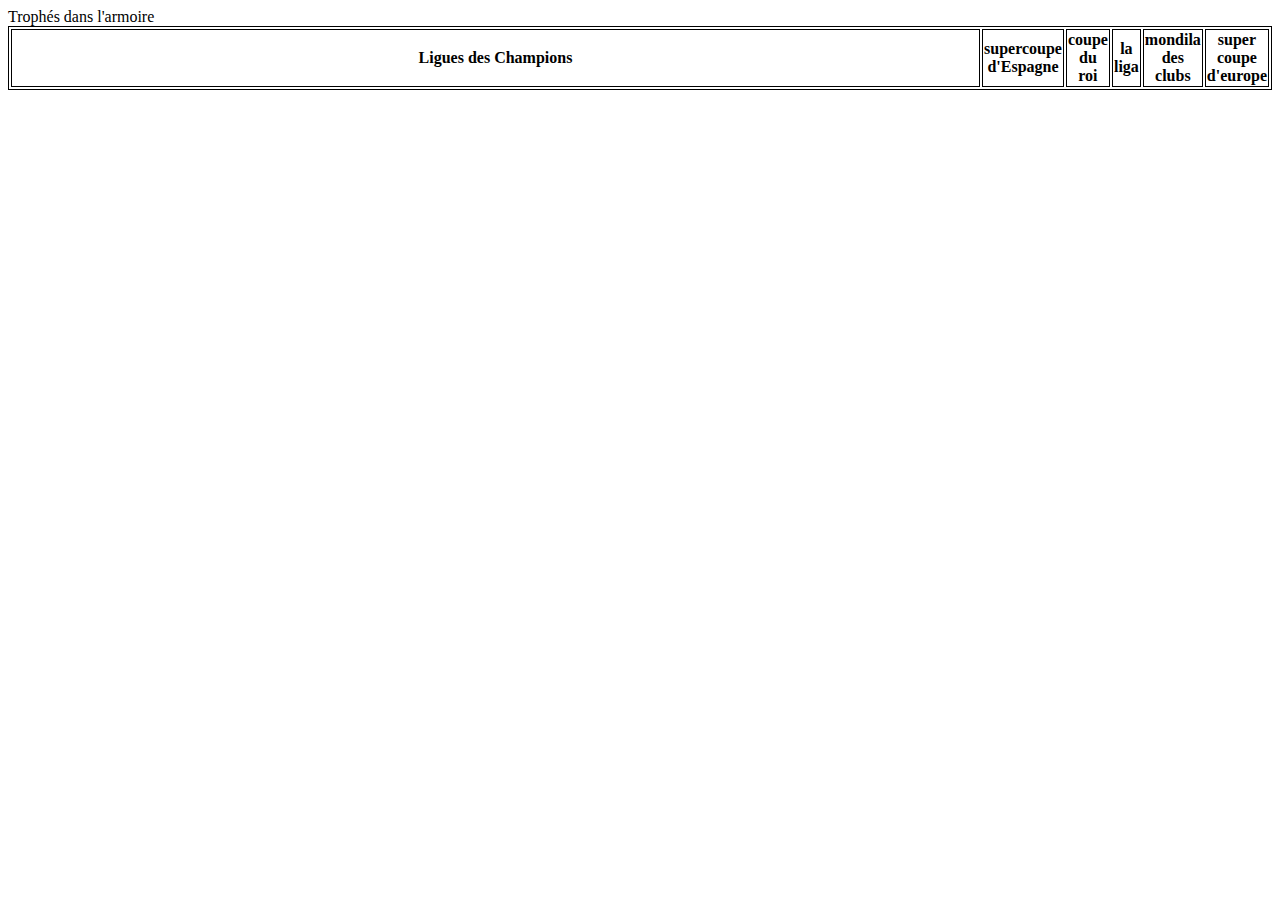
==== ouais.html @ 71f367ca "Add files via upload" ====
<!DOCTYPE html>
<!--
To change this license header, choose License Headers in Project Properties.
To change this template file, choose Tools | Templates
and open the template in the editor.
-->
<html>
    <head>
        <title>titres gagnés au cours de leur histoire</title>
        <meta charset="UTF-8">
        <meta name="viewport" content="width=device-width, initial-scale=1.0">
    </head>
    <body>
        <table style="border: 1px black solid; width:100%; border-collapse: collapse>"
               <caption>Trophés dans l'armoire</caption>
               <tr>
                <th style="border: 1px black solid; width:100%"> Ligues des Champions </th>
                <th style="border: 1px black solid; width:100%"> supercoupe d'Espagne </th> 
                <th style="border: 1px black solid; width:100%"> coupe du roi </th>
                <th style="border: 1px black solid; width:100%"> la liga </th>
                <th style="border: 1px black solid; width:100%"> mondila des clubs </th>
                <th style="border: 1px black solid; width:100%"> super coupe d'europe</th>
               </tr>     
    
    </body>
</html>
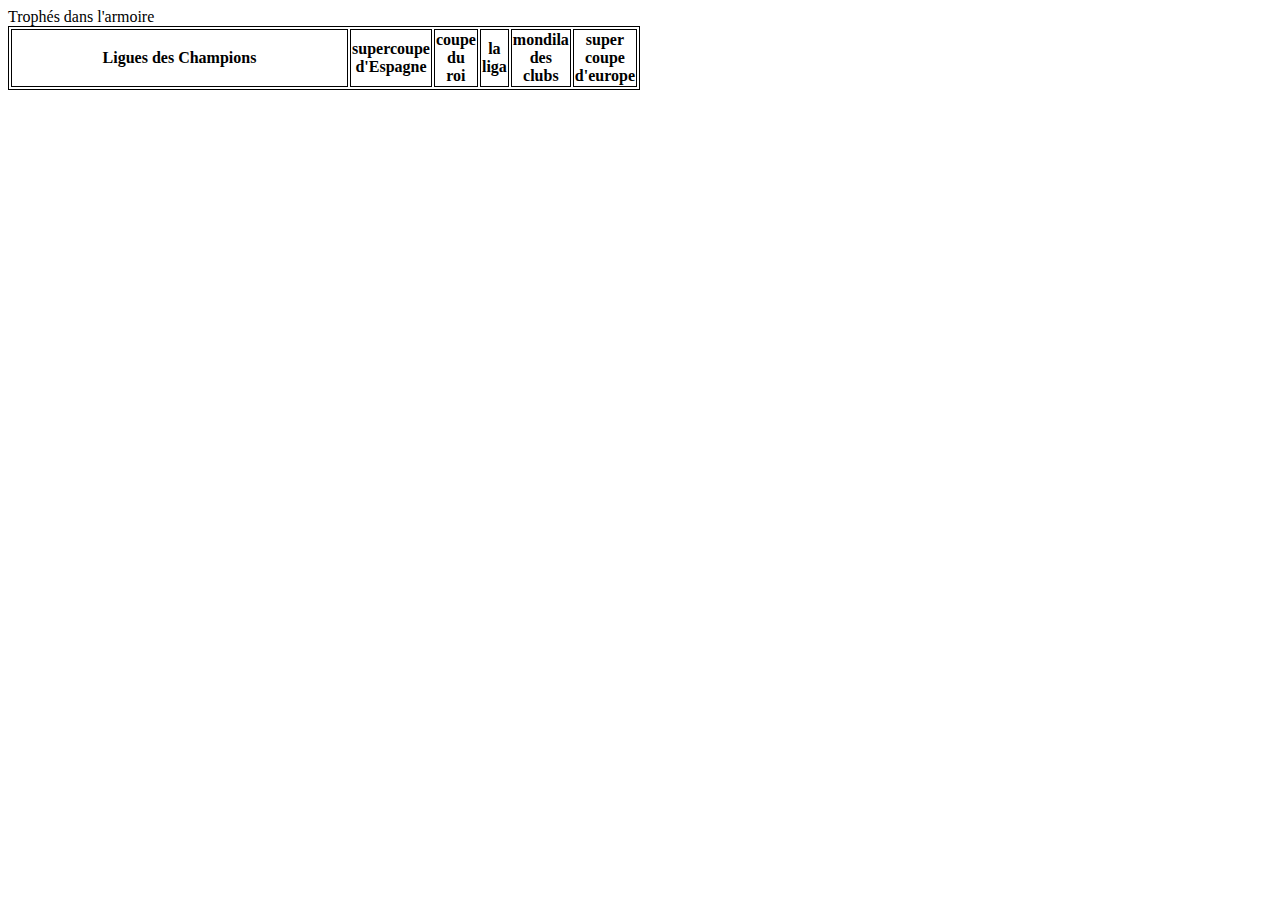
==== commit d44be582: "Update ouais.html" ====
--- a/ouais.html
+++ b/ouais.html
@@ -11,7 +11,7 @@
         <meta name="viewport" content="width=device-width, initial-scale=1.0">
     </head>
     <body>
-        <table style="border: 1px black solid; width:100%; border-collapse: collapse>"
+        <table style="border: 1px black solid; width:50%; border-collapse: collapse>"
                <caption>Trophés dans l'armoire</caption>
                <tr>
                 <th style="border: 1px black solid; width:100%"> Ligues des Champions </th>
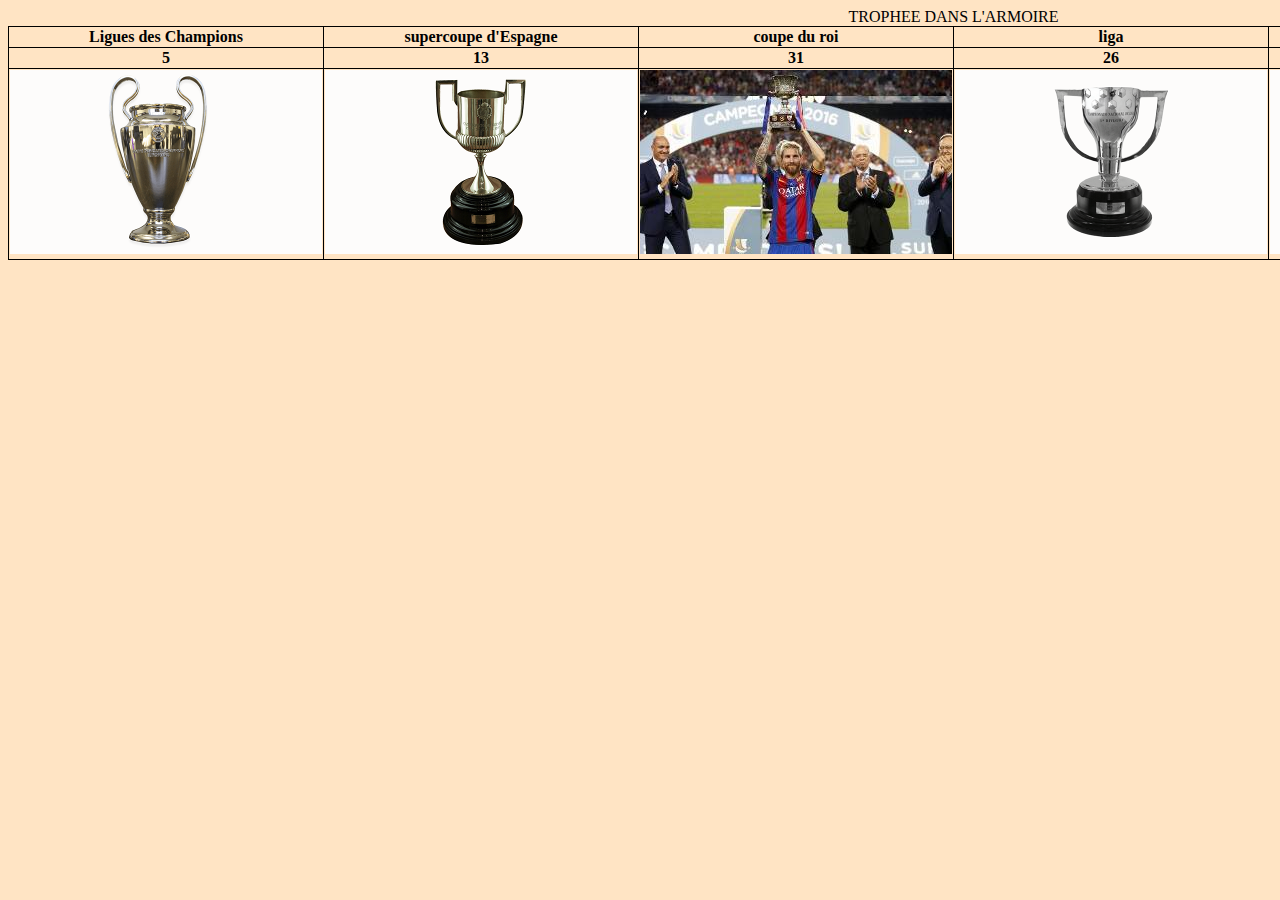
==== commit acd01907: "Add files via upload" ====
--- a/ouais.html
+++ b/ouais.html
@@ -9,18 +9,37 @@
         <title>titres gagnés au cours de leur histoire</title>
         <meta charset="UTF-8">
         <meta name="viewport" content="width=device-width, initial-scale=1.0">
+        <link href="css.ouais.css" rel="stylesheet" type="text/css"/>
     </head>
     <body>
-        <table style="border: 1px black solid; width:50%; border-collapse: collapse>"
-               <caption>Trophés dans l'armoire</caption>
+        <table>
+               <caption class="legende">TROPHEE DANS L'ARMOIRE</caption>
                <tr>
-                <th style="border: 1px black solid; width:100%"> Ligues des Champions </th>
-                <th style="border: 1px black solid; width:100%"> supercoupe d'Espagne </th> 
-                <th style="border: 1px black solid; width:100%"> coupe du roi </th>
-                <th style="border: 1px black solid; width:100%"> la liga </th>
-                <th style="border: 1px black solid; width:100%"> mondila des clubs </th>
-                <th style="border: 1px black solid; width:100%"> super coupe d'europe</th>
+                <th> Ligues des Champions </th>
+                <th> supercoupe d'Espagne </th> 
+                <th> coupe du roi </th>
+                <th> liga </th>
+                <th> mondial des clubs </th>
+                <th> super coupe d'europe</th>
                </tr>     
-    
+               <tr>
+                <th> 5 </th>
+                <th> 13 </th> 
+                <th> 31 </th>
+                <th> 26 </th>
+                <th> 3 </th>
+                <th> 4</th>
+               </tr> 
+               <th><img src="Champions-League.png" alt=""/></th>
+                <th> <img src="Spanish-Cup.png" alt=""/></th>
+                <th><img src="30106664.jpg" alt=""/></th>
+                <th><img src="la-liga.png" alt=""/></th>
+                <th><img src="Fifa-Club-World-Cup.png" alt=""/></th>
+                <th><img src="European-Super-Cup.png" alt=""/></th>
+               </tr>     
+               
+               
+        </table> 
+        
     </body>
 </html>
--- a/css.ouais.css
+++ b/css.ouais.css
@@ -0,0 +1,27 @@
+/*
+To change this license header, choose License Headers in Project Properties.
+To change this template file, choose Tools | Templates
+and open the template in the editor.
+*/
+/* 
+    Created on : 24 janv. 2022, 14:52:23
+    Author     : hzedouti
+*/
+
+th{
+    border: 1px black solid;
+}
+
+.legende{
+    text-align: center;
+}
+
+table{
+    border: 1px black solid;
+    width:100%;
+    height: 80%;
+    border-collapse: collapse;
+}
+body{
+    background-color: bisque
+}
